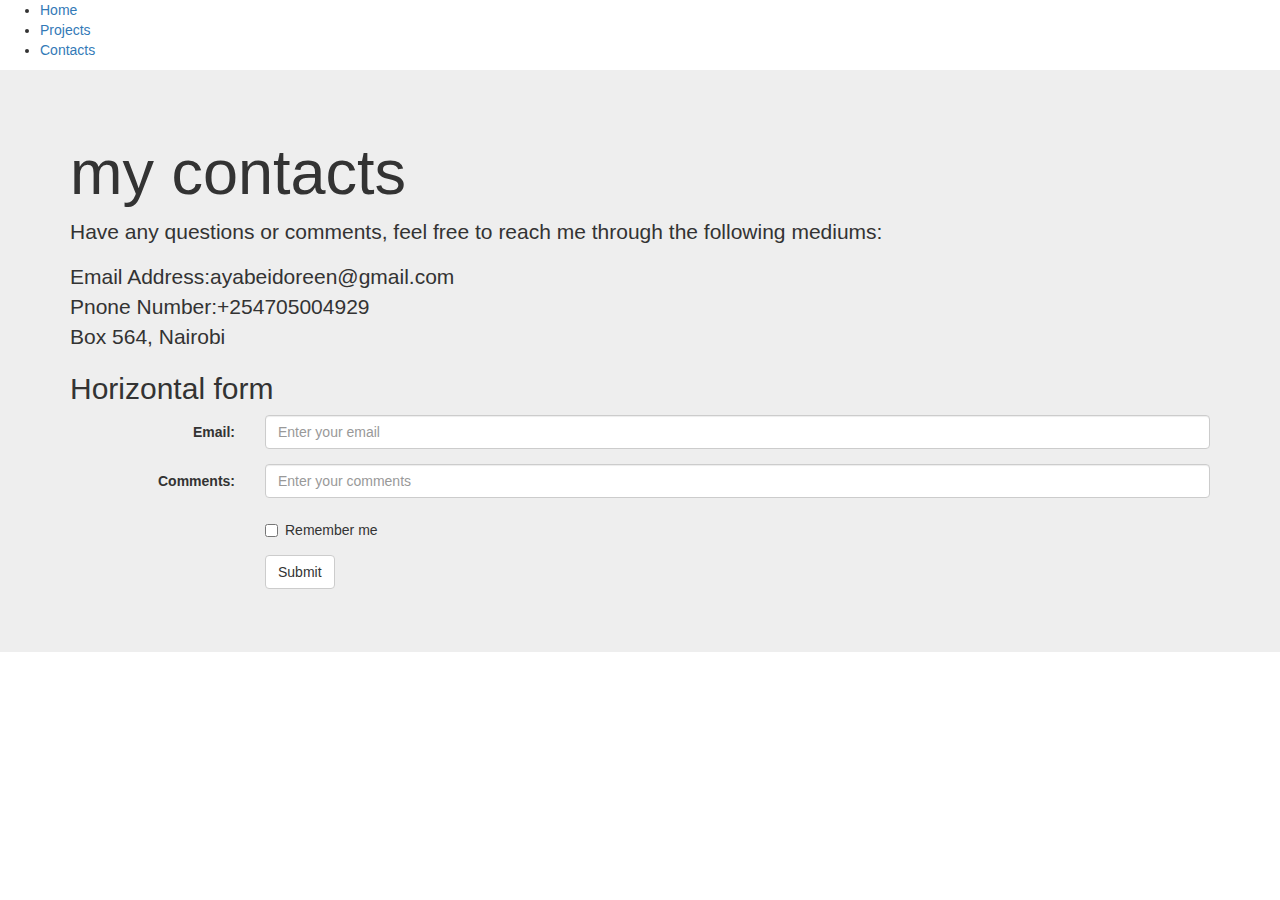
==== contats.html @ cf60d7a0 "add a form to contacts file" ====
<!DOCTYPE html>
<html>
  
  <head>
 	 <link href="css/styles.css" rel="stylesheet" type="text/css">
    <link href="css/contacts.css" rel="stylesheet" type="text/css">
    <link rel="stylesheet" type="text/css" href="css/bootstrap.css">
    
    </script>
    <title>Contacts</title>
  </head>

  <body>
   <ul>
   <li><a href="index.html">Home</a></li>
  <li><a href="Projects.html">Projects</a></li>
  <li><a href="contacts.html">Contacts</a></li>

  </ul>
 	
 		 <div class="jumbotron">
<div class="container">
  <h1>my contacts</h1>
  <p>Have any questions or comments, feel free to reach me through the following mediums:</p>
    <p>Email Address:ayabeidoreen@gmail.com<br>
    Pnone Number:+254705004929<br>
    Box 564, Nairobi</p>
  <h2>Horizontal form</h2>
  <form class="form-horizontal" action="/action_page.php">
    <div class="form-group">
      <label class="control-label col-sm-2" for="email">Email:</label>
      <div class="col-sm-10">
        <input type="email" class="form-control" id="email" placeholder="Enter your email" name="email">
      </div>
    </div>
    <div class="form-group">
      <label class="control-label col-sm-2" for="pwd">Comments:</label>
      <div class="col-sm-10">          
        <input type="comments" class="form-control" id="pwd" placeholder="Enter your comments" name="pwd">
      </div>
    </div>
    <div class="form-group">        
      <div class="col-sm-offset-2 col-sm-10">
        <div class="checkbox">
          <label><input type="checkbox" name="remember"> Remember me</label>
        </div>
      </div>
    </div>
    <div class="form-group">        
      <div class="col-sm-offset-2 col-sm-10">
        <button type="submit" class="btn btn-default">Submit</button>
      </div>
    </div>
  </form>
</div>

 		 
 		</div>
  </body>
  </html>
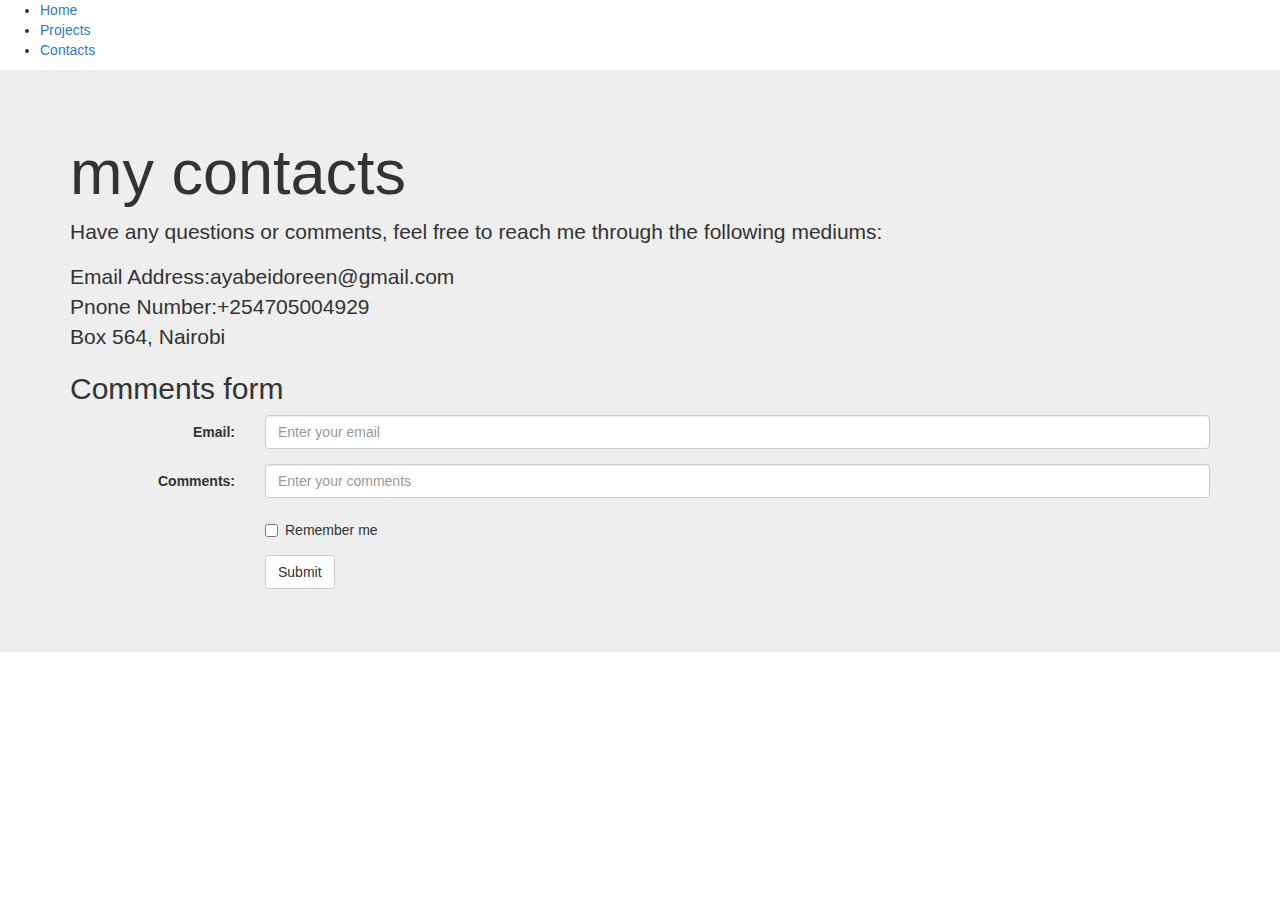
==== commit c6393b40: "introduced class jumbotron" ====
--- a/contats.html
+++ b/contats.html
@@ -21,11 +21,13 @@
  		 <div class="jumbotron">
 <div class="container">
   <h1>my contacts</h1>
+  
   <p>Have any questions or comments, feel free to reach me through the following mediums:</p>
     <p>Email Address:ayabeidoreen@gmail.com<br>
     Pnone Number:+254705004929<br>
     Box 564, Nairobi</p>
-  <h2>Horizontal form</h2>
+
+  <h2>Comments form</h2>
   <form class="form-horizontal" action="/action_page.php">
     <div class="form-group">
       <label class="control-label col-sm-2" for="email">Email:</label>
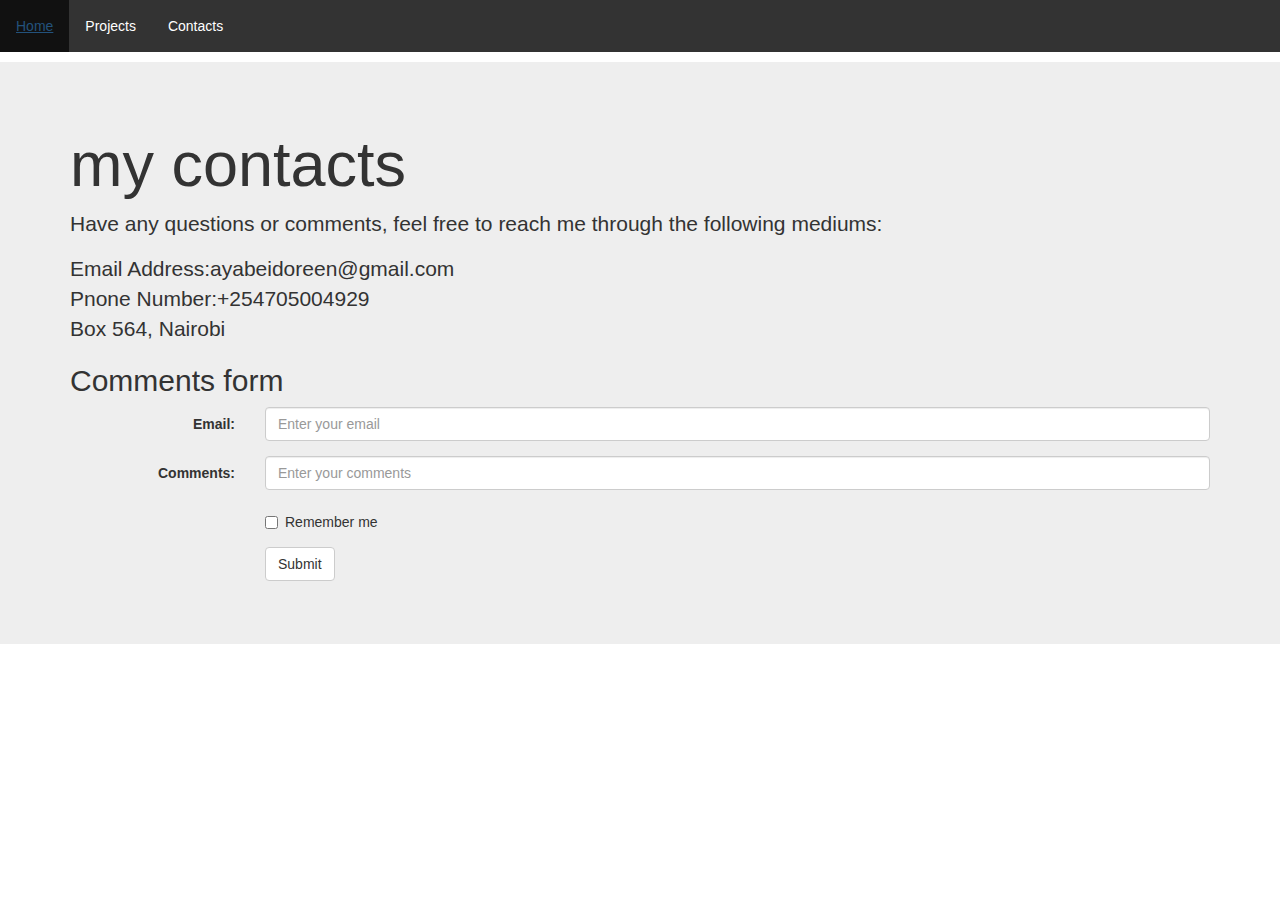
==== commit f5a936e7: "add h4 to project.html" ====
--- a/contats.html
+++ b/contats.html
@@ -59,4 +59,8 @@
  		 
  		</div>
   </body>
+  
+<script type="text/javascript" src="js/jquery-3.2.1.js"></script>
+<script type="text/javascript" src="js.scrits.js"></script>
+
   </html>--- a/css/styles.css
+++ b/css/styles.css
@@ -0,0 +1,26 @@
+li a:hover{
+	background-color: #111111;
+
+}
+
+li a {
+    display: block;
+    color: white;
+    text-align: center;
+    padding: 16px;
+    text-decoration: none;
+}
+ul {
+    list-style-type: none;
+    margin: 0;
+    padding: 0;
+    overflow: hidden;
+    background-color: #333333;
+}
+
+li {
+    float: left;
+}
+#body{
+	background-origin: #42f4d9;
+}